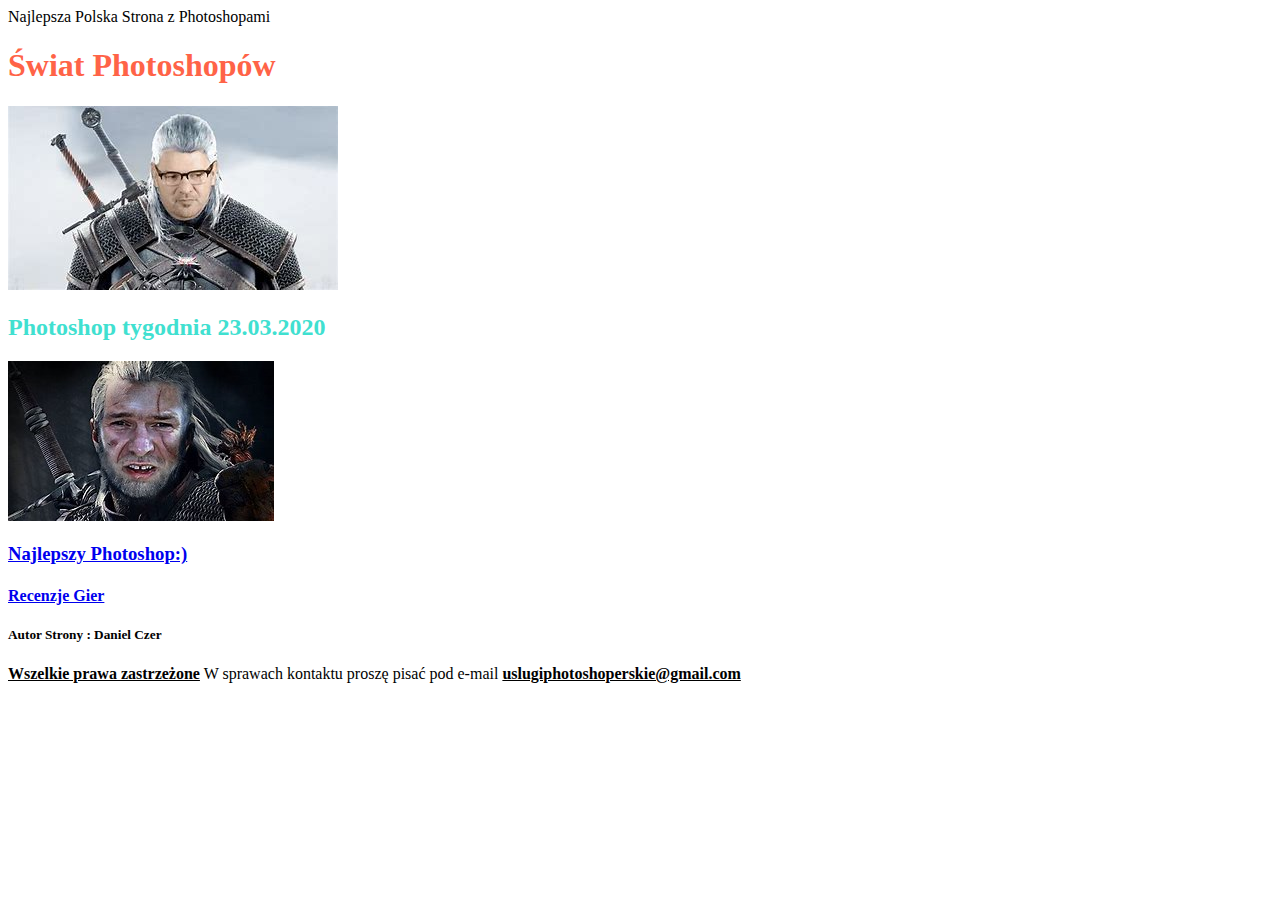
==== index.html @ 70bb170a "Add files via upload" ====
<!DOCTYPE html>
<html lang="pl">
 
<head>
    <meta charset="UTF-8">
    <meta name="viewport" content="width=device-width, initial-scale=1.0">
    <meta http-equiv="X-UA-Compatible" content="ie=edge">
    <meta name="description" content="Najgłupsza strona z phtoshopami w Polsce. Łap linka do mojego kanału na YouTube ! https://www.youtube.com/channel/UCnbbRuA7nk-m1tQyq44JFyA">
 
    <title>Świat Photoshopów</title>
    <link rel="stylesheet" href="style.css" type="text/css">
    
</head>
 
<body>
    
    <header>Najlepsza Polska Strona z Photoshopami</header>
    <main>
        <h1>Świat Photoshopów</h1>
 
 
        <section>
            <img src="karolaczek.jpg" alt="200">
            <!--W Sekcjii można wrzucać pliki jpg-->
        <br>
            <h2>Photoshop tygodnia 23.03.2020</h2>
        <img src="Karolak.jpg" alt="200"> 
        <h3><a href="https://www.adobe.com/pl/products/photoshop.html">Najlepszy Photoshop:)</a></h3>
        <h4><a href="recenzjeGier.html" target="blank">Recenzje Gier</a></h4>
        </section>
        
 
    </main>
    <footer>
        <link rel="stylesheet" href="style.css">
        <h5>Autor Strony : Daniel Czer</h5>
        <p>
            <b><u>Wszelkie prawa zastrzeżone</u></b> W sprawach kontaktu proszę pisać pod e-mail
            <b><u>uslugiphotoshoperskie@gmail.com</u></b>
        </p>
    </footer>
</body>
 
</html>
---- style.css ----
h1 {
    color:tomato
}
h2{
    color:turquoise
}
h3{
   color: purple
}
---- style.css ----
h1 {
    color:tomato
}
h2{
    color:turquoise
}
h3{
   color: purple
}
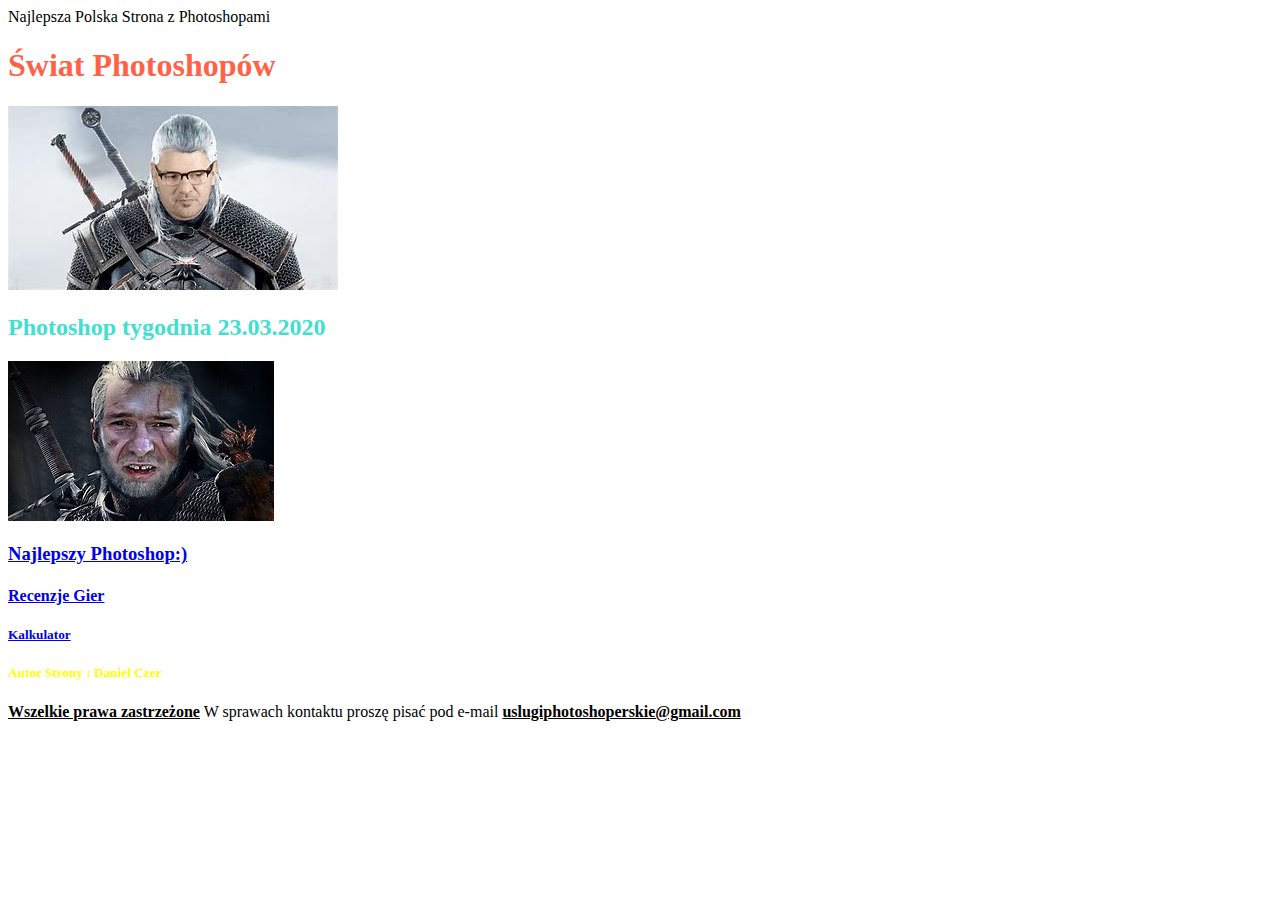
==== commit 3af7d63f: "Add files via upload" ====
--- a/index.html
+++ b/index.html
@@ -27,6 +27,7 @@
         <img src="Karolak.jpg" alt="200"> 
         <h3><a href="https://www.adobe.com/pl/products/photoshop.html">Najlepszy Photoshop:)</a></h3>
         <h4><a href="recenzjeGier.html" target="blank">Recenzje Gier</a></h4>
+        <h5><a href="kalkulator.html" target="blank">Kalkulator</a></h5>
         </section>
         
  
@@ -39,6 +40,9 @@
             <b><u>uslugiphotoshoperskie@gmail.com</u></b>
         </p>
     </footer>
+    <script src=main.js>
+    </script>
+    
 </body>
  
 </html>--- a/style.css
+++ b/style.css
@@ -6,4 +6,10 @@
 }
 h3{
    color: purple
+}
+h4{
+    color: green
+}
+h5{
+    color: yellow 
 }--- a/style.css
+++ b/style.css
@@ -6,4 +6,10 @@
 }
 h3{
    color: purple
+}
+h4{
+    color: green
+}
+h5{
+    color: yellow 
 }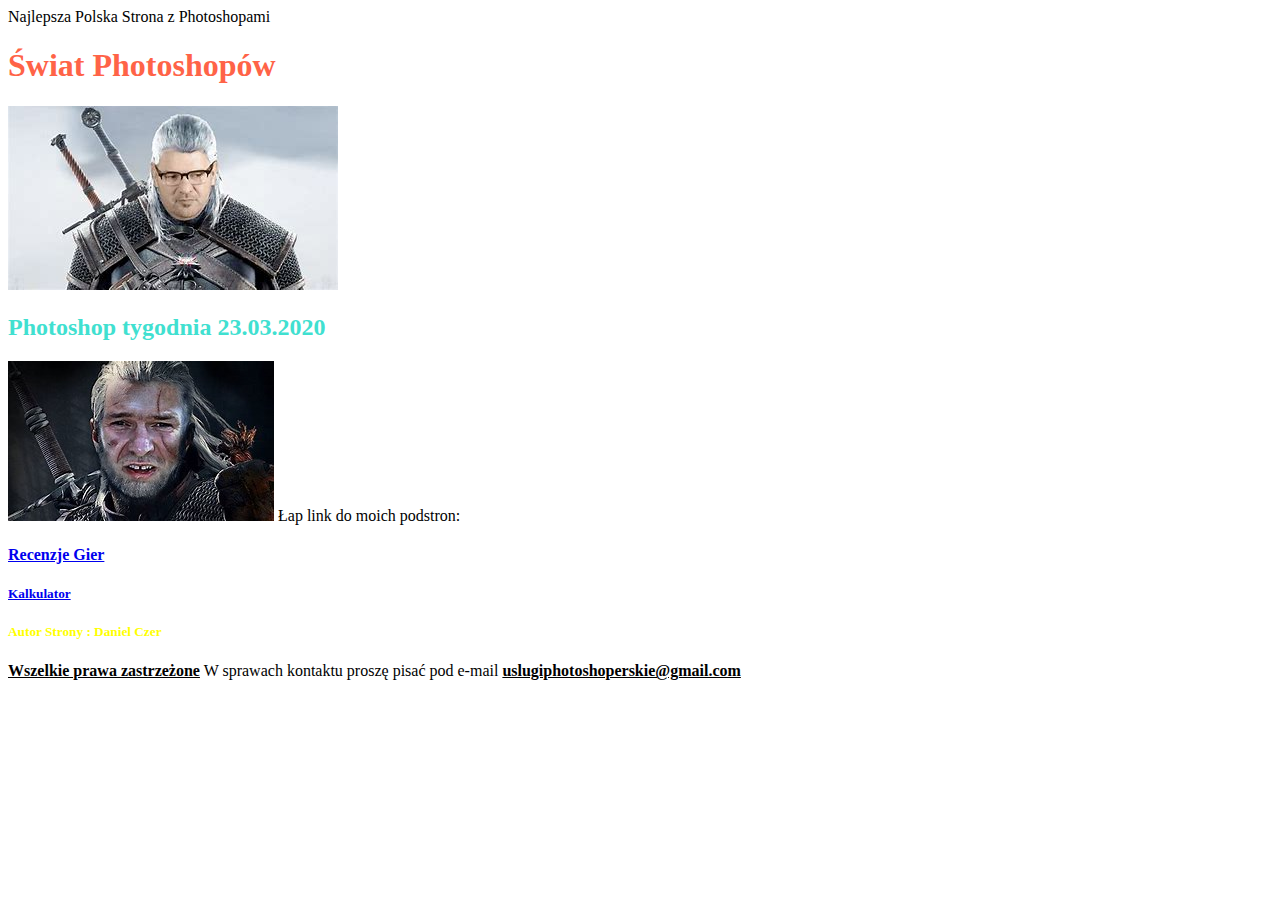
==== commit 9d290c4e: "Add files via upload" ====
--- a/index.html
+++ b/index.html
@@ -25,7 +25,7 @@
         <br>
             <h2>Photoshop tygodnia 23.03.2020</h2>
         <img src="Karolak.jpg" alt="200"> 
-        <h3><a href="https://www.adobe.com/pl/products/photoshop.html">Najlepszy Photoshop:)</a></h3>
+        <h7>Łap link do moich podstron:</h7>
         <h4><a href="recenzjeGier.html" target="blank">Recenzje Gier</a></h4>
         <h5><a href="kalkulator.html" target="blank">Kalkulator</a></h5>
         </section>
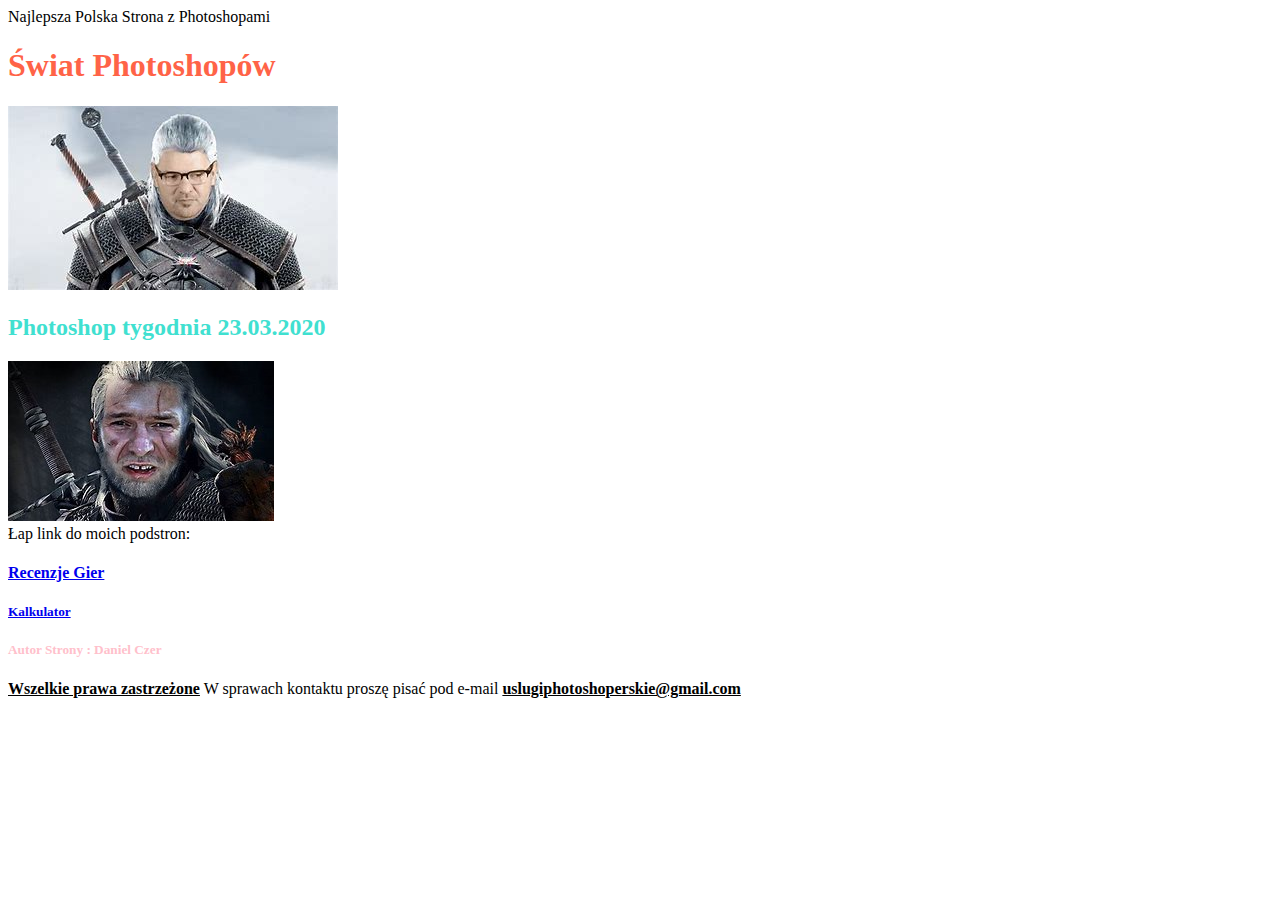
==== commit deba0c50: "Add files via upload" ====
--- a/index.html
+++ b/index.html
@@ -24,7 +24,7 @@
             <!--W Sekcjii można wrzucać pliki jpg-->
         <br>
             <h2>Photoshop tygodnia 23.03.2020</h2>
-        <img src="Karolak.jpg" alt="200"> 
+        <img src="Karolak.jpg" alt="200"> <br>
         <h7>Łap link do moich podstron:</h7>
         <h4><a href="recenzjeGier.html" target="blank">Recenzje Gier</a></h4>
         <h5><a href="kalkulator.html" target="blank">Kalkulator</a></h5>
--- a/style.css
+++ b/style.css
@@ -11,5 +11,5 @@
     color: green
 }
 h5{
-    color: yellow 
+    color: pink
 }--- a/style.css
+++ b/style.css
@@ -11,5 +11,5 @@
     color: green
 }
 h5{
-    color: yellow 
+    color: pink
 }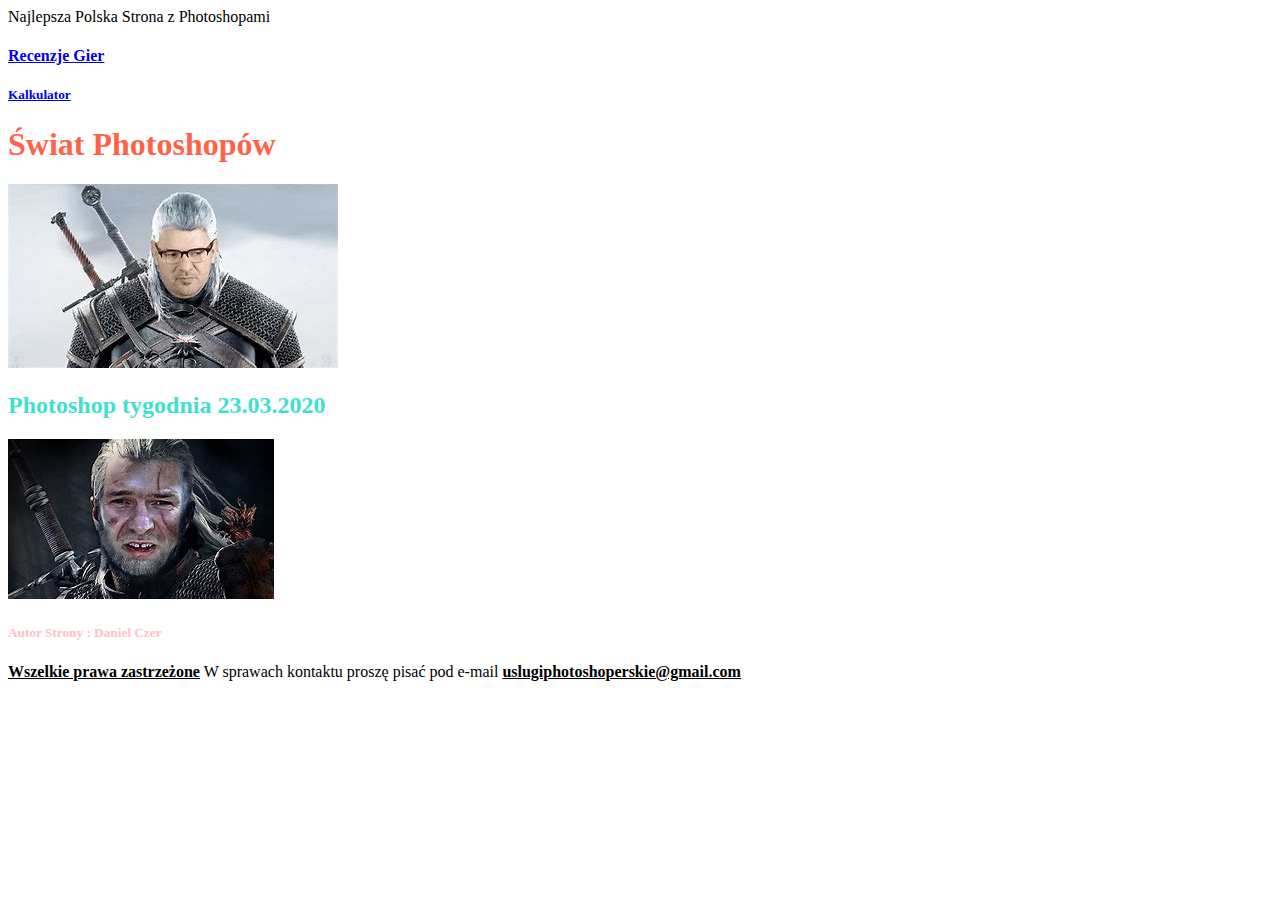
==== commit d0d6eecf: "Add files via upload" ====
--- a/index.html
+++ b/index.html
@@ -14,7 +14,11 @@
  
 <body>
     
-    <header>Najlepsza Polska Strona z Photoshopami</header>
+    <header>Najlepsza Polska Strona z Photoshopami
+        <h4><a href="recenzjeGier.html" target="blank">Recenzje Gier</a></h4>
+        <h5><a href="kalkulator.html" target="blank">Kalkulator</a></h5>
+
+    </header>
     <main>
         <h1>Świat Photoshopów</h1>
  
@@ -24,10 +28,7 @@
             <!--W Sekcjii można wrzucać pliki jpg-->
         <br>
             <h2>Photoshop tygodnia 23.03.2020</h2>
-        <img src="Karolak.jpg" alt="200"> <br>
-        <h7>Łap link do moich podstron:</h7>
-        <h4><a href="recenzjeGier.html" target="blank">Recenzje Gier</a></h4>
-        <h5><a href="kalkulator.html" target="blank">Kalkulator</a></h5>
+        <img src="Karolak.jpg" alt="200"> <br>   
         </section>
         
  
